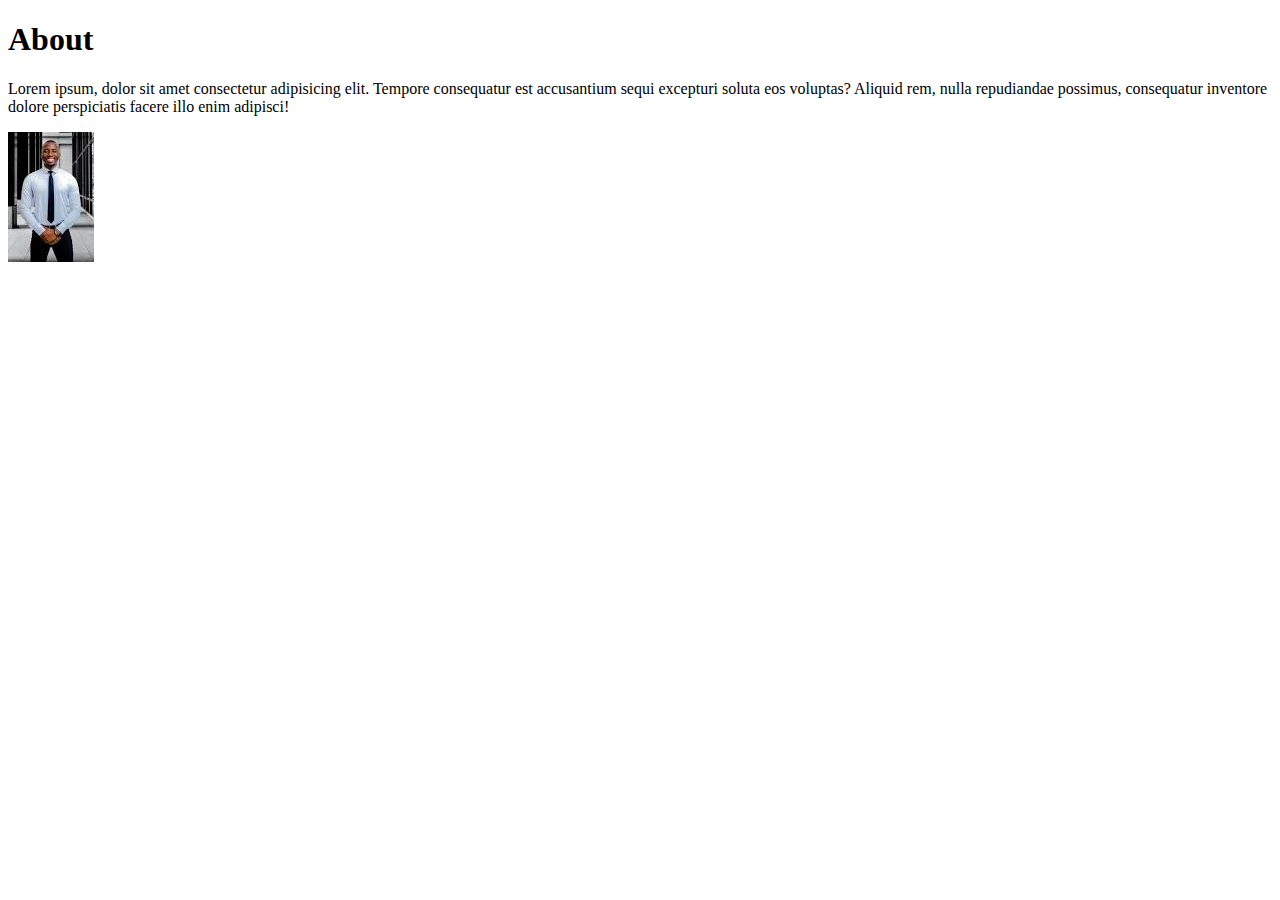
==== pages/about.html @ 6db61858 "my portfolio website" ====
<!DOCTYPE html>
<html lang="en">
<head>
    <meta charset="UTF-8">
    <meta name="viewport" content="width=device-width, initial-scale=1.0">
    <title>Document</title>
</head>
<body>
    <!--about page-->
    <main>
        <section>
            <div>
                <h1>About</h1>
                <p>Lorem ipsum, dolor sit amet consectetur adipisicing elit. Tempore consequatur est accusantium sequi excepturi soluta eos voluptas? Aliquid rem, nulla repudiandae possimus, consequatur inventore dolore perspiciatis facere illo enim adipisci!</p>
                <img src="/images/img.jpeg" alt="web developer">
                </div>
        </section>
    </main>
    
</body>
</html>
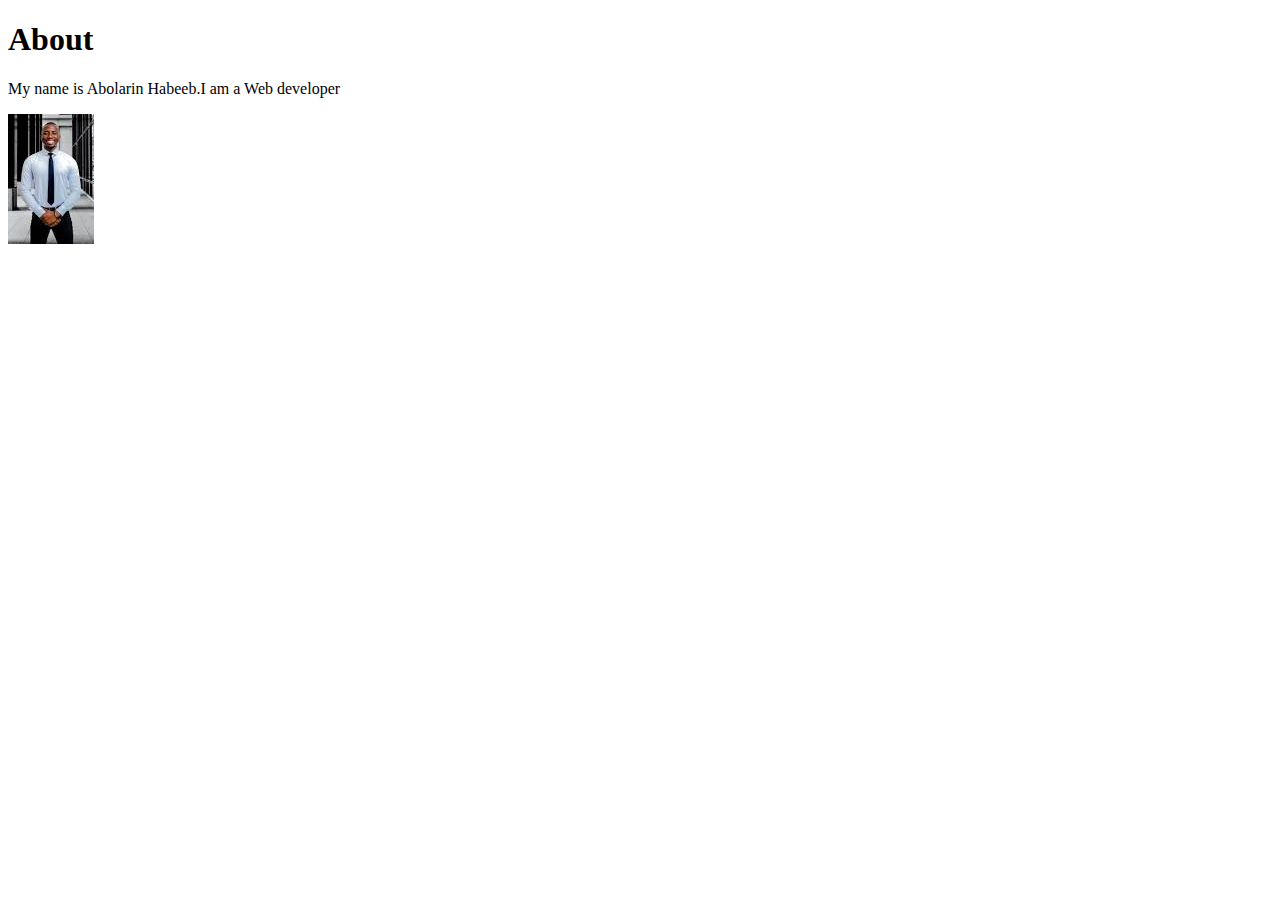
==== commit c4f17516: "my portfolio website" ====
--- a/pages/about.html
+++ b/pages/about.html
@@ -11,7 +11,7 @@
         <section>
             <div>
                 <h1>About</h1>
-                <p>Lorem ipsum, dolor sit amet consectetur adipisicing elit. Tempore consequatur est accusantium sequi excepturi soluta eos voluptas? Aliquid rem, nulla repudiandae possimus, consequatur inventore dolore perspiciatis facere illo enim adipisci!</p>
+                <p>My name is Abolarin Habeeb.I am a Web developer</p>
                 <img src="/images/img.jpeg" alt="web developer">
                 </div>
         </section>
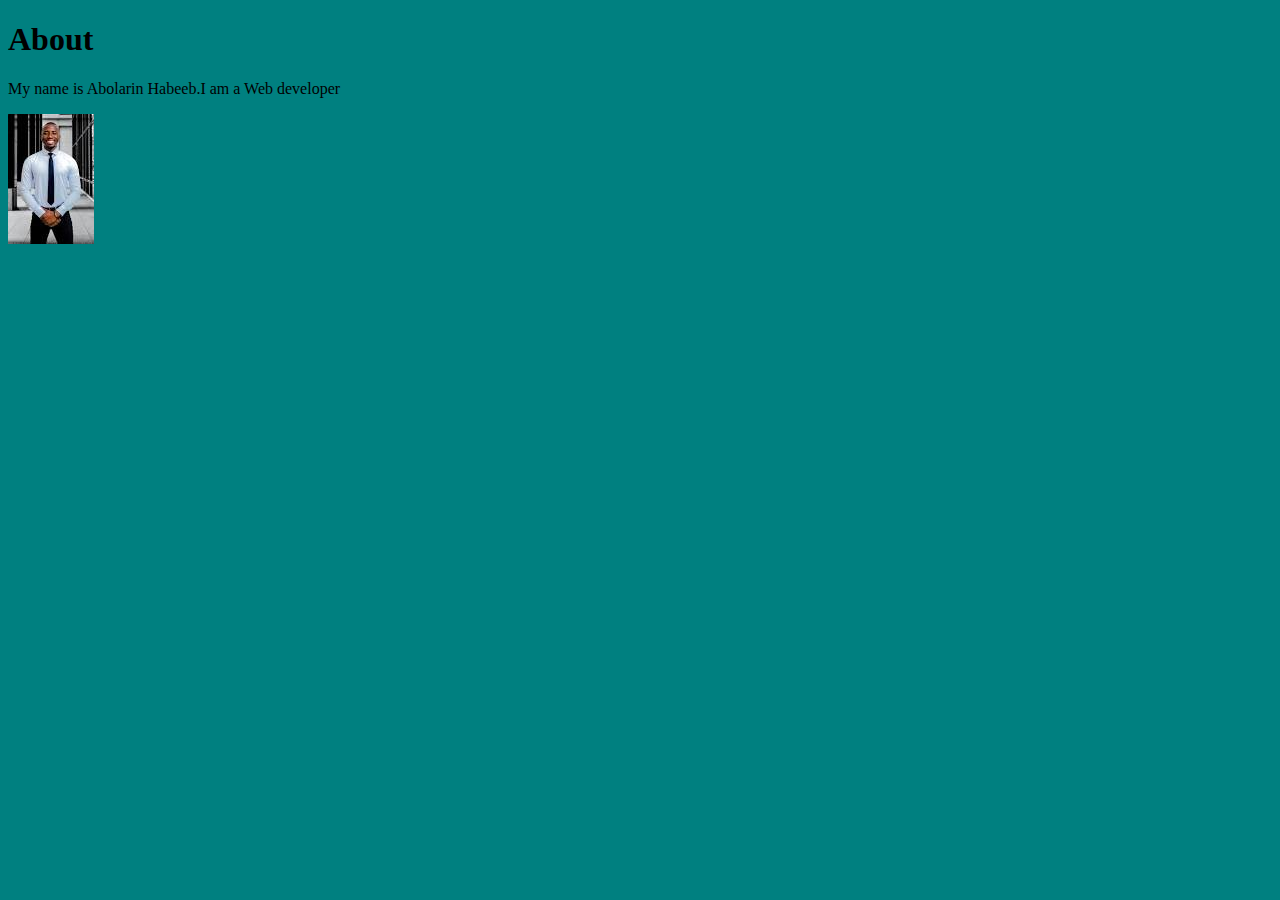
==== commit 76b412c1: "my portfolio website css" ====
--- a/pages/about.html
+++ b/pages/about.html
@@ -4,12 +4,21 @@
     <meta charset="UTF-8">
     <meta name="viewport" content="width=device-width, initial-scale=1.0">
     <title>Document</title>
+    <style>
+        body{
+background-color: teal;
+        }
+        h1{
+    font-family:cursive;
+}
+
+    </style>
 </head>
 <body>
     <!--about page-->
     <main>
         <section>
-            <div>
+            <div class="div1">
                 <h1>About</h1>
                 <p>My name is Abolarin Habeeb.I am a Web developer</p>
                 <img src="/images/img.jpeg" alt="web developer">
